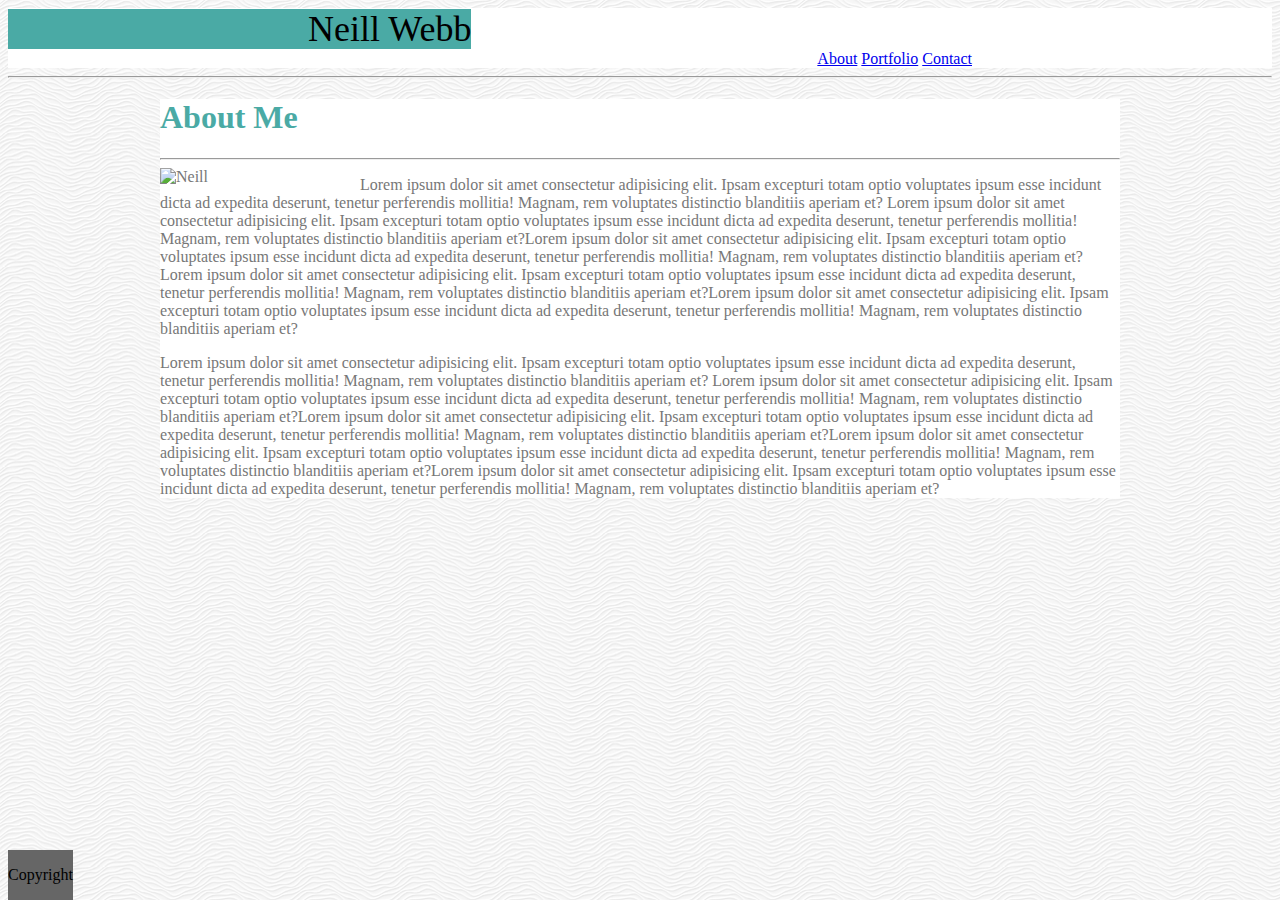
==== index.html @ 3f8d0695 "initial commit" ====
<!DOCTYPE html>
<html lang="en">

<head>
  <meta charset="UTF-8">
  <meta name="viewport" content="width=device-width, initial-scale=1.0">
  <meta http-equiv="X-UA-Compatible" content="ie=edge">
  <title>Document</title>
  <link rel="reset" href="assets/css/reset.css">
  <link rel="stylesheet" type="text/css" href="assets/css/style.css">
 
</head>

<body>
    <header>
        <div class="links">
            <a id="name">Neill Webb</a>

                <nav>
                    <a href="index.html">About</a>
                    <a href="portfolio.html">Portfolio</a>
                    <a href="contact.html">Contact</a>
                    </nav>
        </div>

        <hr>
        
    </header>

    <div class="container">
        <h1>About Me</h1>

        <hr>
          
        <img src="https://scontent-ort2-2.xx.fbcdn.net/v/t1.0-9/20992614_10155671959114771_735930356638165655_n.jpg?_nc_cat=107&_nc_ht=scontent-ort2-2.xx&oh=d08e3640494938a586bf3278b48c1765&oe=5CC35E86" class="Birthday" alt="Neill">
        
        <p class="copy1">   Lorem ipsum dolor sit amet consectetur adipisicing elit. Ipsam excepturi totam optio voluptates ipsum esse incidunt dicta ad expedita deserunt, tenetur perferendis mollitia! Magnam, rem voluptates distinctio blanditiis aperiam et? Lorem ipsum dolor sit amet consectetur adipisicing elit. Ipsam excepturi totam optio voluptates ipsum esse incidunt dicta ad expedita deserunt, tenetur perferendis mollitia! Magnam, rem voluptates distinctio blanditiis aperiam et?Lorem ipsum dolor sit amet consectetur adipisicing elit. Ipsam excepturi totam optio voluptates ipsum esse incidunt dicta ad expedita deserunt, tenetur perferendis mollitia! Magnam, rem voluptates distinctio blanditiis aperiam et?Lorem ipsum dolor sit amet consectetur adipisicing elit. Ipsam excepturi totam optio voluptates ipsum esse incidunt dicta ad expedita deserunt, tenetur perferendis mollitia! Magnam, rem voluptates distinctio blanditiis aperiam et?Lorem ipsum dolor sit amet consectetur adipisicing elit. Ipsam excepturi totam optio voluptates ipsum esse incidunt dicta ad expedita deserunt, tenetur perferendis mollitia! Magnam, rem voluptates distinctio blanditiis aperiam et?
                        </p>
        <p>     Lorem ipsum dolor sit amet consectetur adipisicing elit. Ipsam excepturi totam optio voluptates ipsum esse incidunt dicta ad expedita deserunt, tenetur perferendis mollitia! Magnam, rem voluptates distinctio blanditiis aperiam et? Lorem ipsum dolor sit amet consectetur adipisicing elit. Ipsam excepturi totam optio voluptates ipsum esse incidunt dicta ad expedita deserunt, tenetur perferendis mollitia! Magnam, rem voluptates distinctio blanditiis aperiam et?Lorem ipsum dolor sit amet consectetur adipisicing elit. Ipsam excepturi totam optio voluptates ipsum esse incidunt dicta ad expedita deserunt, tenetur perferendis mollitia! Magnam, rem voluptates distinctio blanditiis aperiam et?Lorem ipsum dolor sit amet consectetur adipisicing elit. Ipsam excepturi totam optio voluptates ipsum esse incidunt dicta ad expedita deserunt, tenetur perferendis mollitia! Magnam, rem voluptates distinctio blanditiis aperiam et?Lorem ipsum dolor sit amet consectetur adipisicing elit. Ipsam excepturi totam optio voluptates ipsum esse incidunt dicta ad expedita deserunt, tenetur perferendis mollitia! Magnam, rem voluptates distinctio blanditiis aperiam et?
                        </p>
    </div>

    <footer>
        <p>Copyright</p>
    </footer>
           
    
   
        
        
          
    
        
</body>
---- assets/css/style.css ----
html {
    position: relative;
    min-height: 100%;
}

body {
    background-image: url("../images/white-waves.png")
}

#name {
    background-color: #4aaaa5;
    font-size: 36px;
    padding-left: 300px;
}

nav {
    text-align: right;
    padding-right: 300px;
    background: #ffffff
}

.links {
    background-color: white;
    margin: 0 auto;
    width: 100%;
}

h1{
    color: #4aaaa5;
    border-bottom: 25px;
}

.container {
    background-color: #ffffff;
    margin: 0 auto;
    width: 960px;
    box-sizing: border-box;
    position: relative;
    color: #777777;
}

.Birthday {
    width: 200px;
    float: left;
}

footer {
    text-align: center;
    margin-bottom: 0px;
    margin-left: 0px;
    margin-right: 0px;background-color: #666666;
    position: absolute;
    bottom: 0px;
    border-top: 25px;
    border-top-color: #4aaaa5;
}
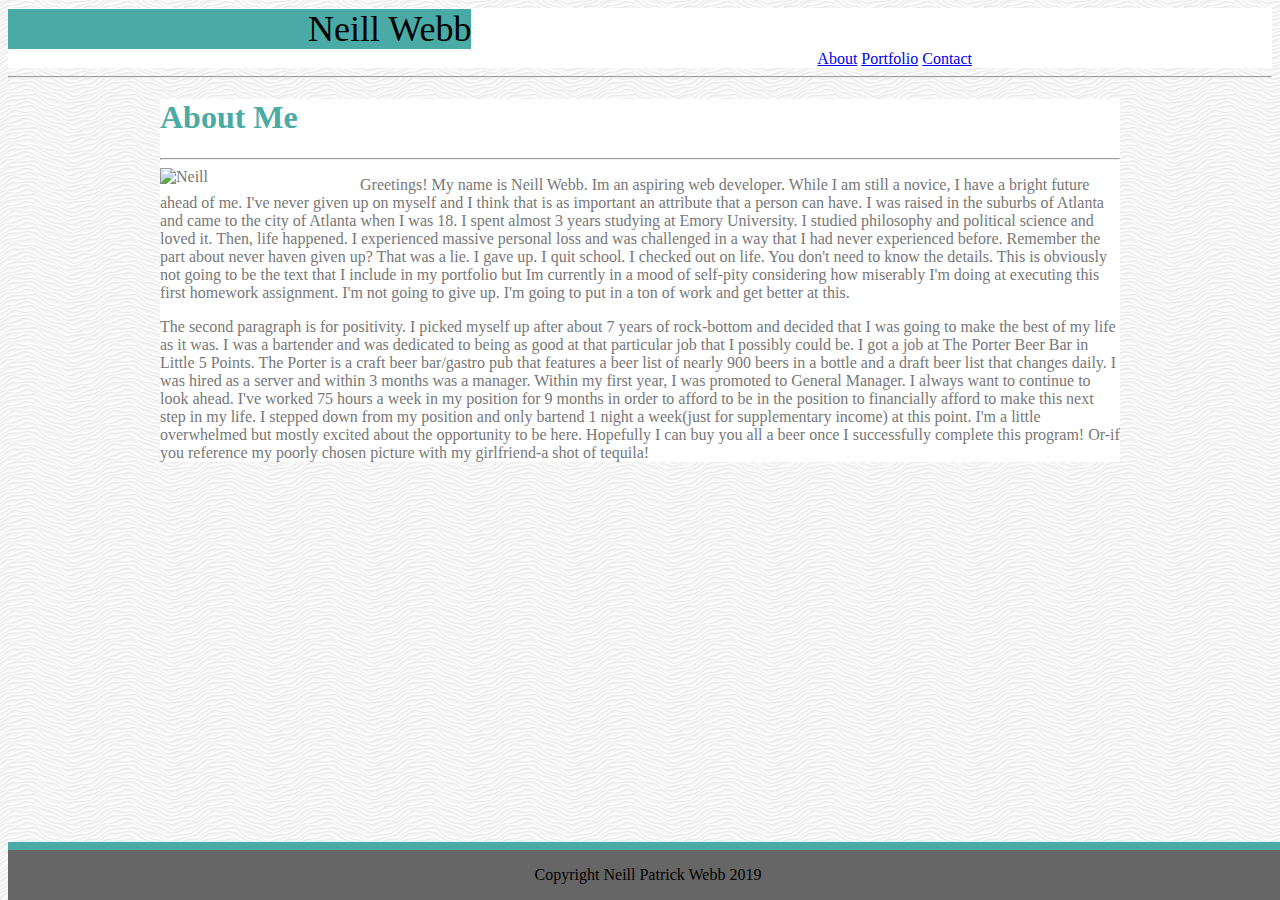
==== commit 33a4c068: "first homework submission" ====
--- a/index.html
+++ b/index.html
@@ -1,3 +1,4 @@
+<!DOCTYPE html>
 <!DOCTYPE html>
 <html lang="en">
 
@@ -34,14 +35,14 @@
           
         <img src="https://scontent-ort2-2.xx.fbcdn.net/v/t1.0-9/20992614_10155671959114771_735930356638165655_n.jpg?_nc_cat=107&_nc_ht=scontent-ort2-2.xx&oh=d08e3640494938a586bf3278b48c1765&oe=5CC35E86" class="Birthday" alt="Neill">
         
-        <p class="copy1">   Lorem ipsum dolor sit amet consectetur adipisicing elit. Ipsam excepturi totam optio voluptates ipsum esse incidunt dicta ad expedita deserunt, tenetur perferendis mollitia! Magnam, rem voluptates distinctio blanditiis aperiam et? Lorem ipsum dolor sit amet consectetur adipisicing elit. Ipsam excepturi totam optio voluptates ipsum esse incidunt dicta ad expedita deserunt, tenetur perferendis mollitia! Magnam, rem voluptates distinctio blanditiis aperiam et?Lorem ipsum dolor sit amet consectetur adipisicing elit. Ipsam excepturi totam optio voluptates ipsum esse incidunt dicta ad expedita deserunt, tenetur perferendis mollitia! Magnam, rem voluptates distinctio blanditiis aperiam et?Lorem ipsum dolor sit amet consectetur adipisicing elit. Ipsam excepturi totam optio voluptates ipsum esse incidunt dicta ad expedita deserunt, tenetur perferendis mollitia! Magnam, rem voluptates distinctio blanditiis aperiam et?Lorem ipsum dolor sit amet consectetur adipisicing elit. Ipsam excepturi totam optio voluptates ipsum esse incidunt dicta ad expedita deserunt, tenetur perferendis mollitia! Magnam, rem voluptates distinctio blanditiis aperiam et?
+        <p class="copy1">   Greetings! My name is Neill Webb. Im an aspiring web developer. While I am still a novice, I have a bright future ahead of me. I've never given up on myself and I think that is as important an attribute that a person can have. I was raised in the suburbs of Atlanta and came to the city of Atlanta when I was 18. I spent almost 3 years studying at Emory University. I studied philosophy and political science and loved it. Then, life happened. I experienced massive personal loss and was challenged in a way that I had never experienced before. Remember the part about never haven given up? That was a lie. I gave up. I quit school. I checked out on life. You don't need to know the details. This is obviously not going to be the text that I include in my portfolio but Im currently in a mood of self-pity considering how miserably I'm doing at executing this first homework assignment. I'm not going to give up. I'm going to put in a ton of work and get better at this.  
                         </p>
-        <p>     Lorem ipsum dolor sit amet consectetur adipisicing elit. Ipsam excepturi totam optio voluptates ipsum esse incidunt dicta ad expedita deserunt, tenetur perferendis mollitia! Magnam, rem voluptates distinctio blanditiis aperiam et? Lorem ipsum dolor sit amet consectetur adipisicing elit. Ipsam excepturi totam optio voluptates ipsum esse incidunt dicta ad expedita deserunt, tenetur perferendis mollitia! Magnam, rem voluptates distinctio blanditiis aperiam et?Lorem ipsum dolor sit amet consectetur adipisicing elit. Ipsam excepturi totam optio voluptates ipsum esse incidunt dicta ad expedita deserunt, tenetur perferendis mollitia! Magnam, rem voluptates distinctio blanditiis aperiam et?Lorem ipsum dolor sit amet consectetur adipisicing elit. Ipsam excepturi totam optio voluptates ipsum esse incidunt dicta ad expedita deserunt, tenetur perferendis mollitia! Magnam, rem voluptates distinctio blanditiis aperiam et?Lorem ipsum dolor sit amet consectetur adipisicing elit. Ipsam excepturi totam optio voluptates ipsum esse incidunt dicta ad expedita deserunt, tenetur perferendis mollitia! Magnam, rem voluptates distinctio blanditiis aperiam et?
+        <p>     The second paragraph is for positivity. I picked myself up after about 7 years of rock-bottom and decided that I was going to make the best of my life as it was. I was a bartender and was dedicated to being as good at that particular job that I possibly could be. I got a job at The Porter Beer Bar in Little 5 Points. The Porter is a craft beer bar/gastro pub that features a beer list of nearly 900 beers in a bottle and a draft beer list that changes daily. I was hired as a server and within 3 months was a manager. Within my first year, I was promoted to General Manager. I always want to continue to look ahead. I've worked 75 hours a week in my position for 9 months in order to afford to be in the position to financially afford to make this next step in my life. I stepped down from my position and only bartend 1 night a week(just for supplementary income) at this point. I'm a little overwhelmed but mostly excited about the opportunity to be here. Hopefully I can buy you all a beer once I successfully complete this program! Or-if you reference my poorly chosen picture with my girlfriend-a shot of tequila!   
                         </p>
     </div>
 
     <footer>
-        <p>Copyright</p>
+        <p>Copyright Neill Patrick Webb 2019</p>
     </footer>
            
     
@@ -51,5 +52,4 @@
           
     
         
-</body>
-
+</body>--- a/assets/css/style.css
+++ b/assets/css/style.css
@@ -51,7 +51,11 @@
     margin-right: 0px;background-color: #666666;
     position: absolute;
     bottom: 0px;
-    border-top: 25px;
-    border-top-color: #4aaaa5;
+    border-top: 8px solid#4aaaa5;
+    width: 100%;    
 }
 
+#port1,
+#port2 {
+    float: left;
+}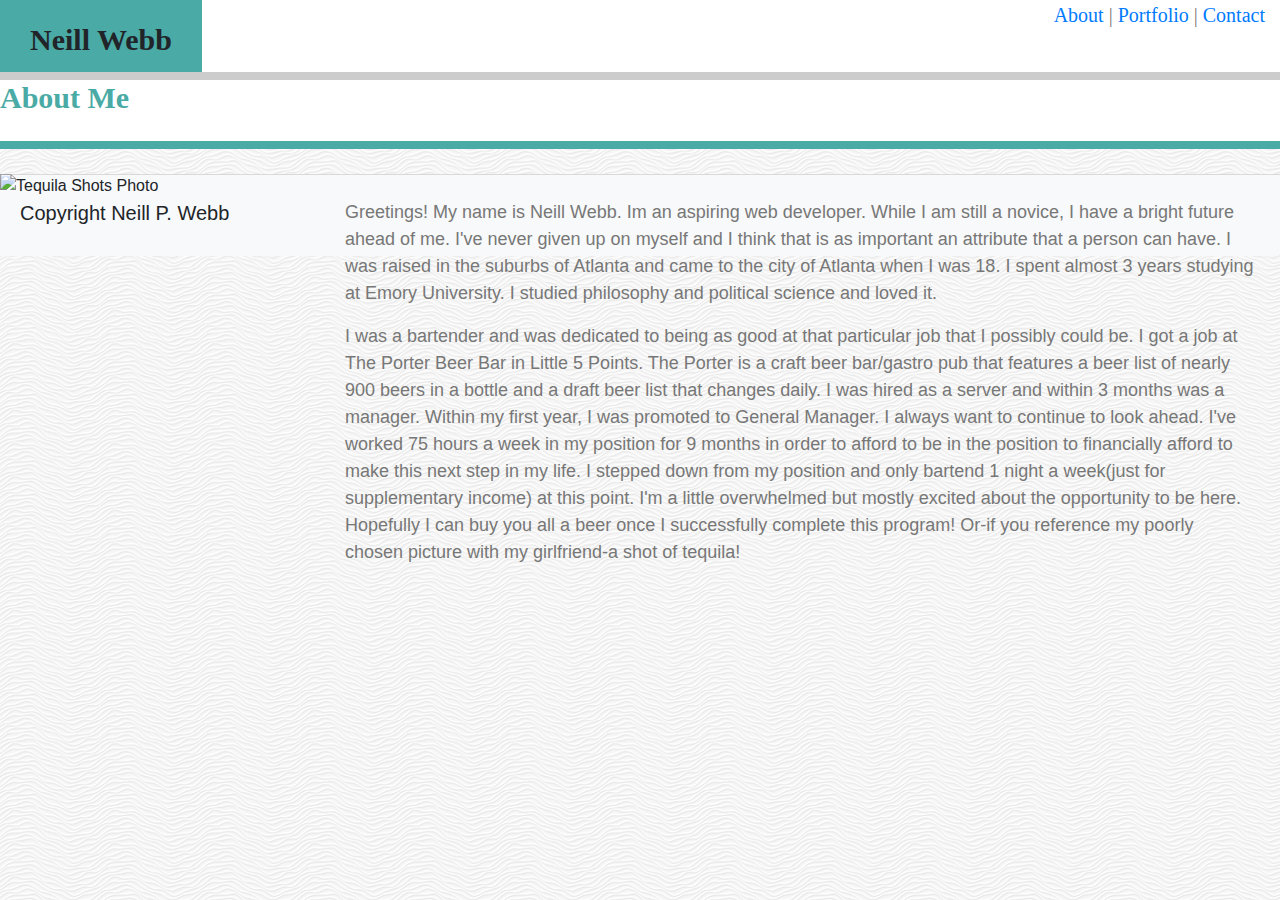
==== commit eb36c8d7: "added links to assignments" ====
--- a/index.html
+++ b/index.html
@@ -1,55 +1,83 @@
-<!DOCTYPE html>
 <!DOCTYPE html>
 <html lang="en">
+  <head>
+    <meta charset="UTF-8" />
+    <meta name="viewport" content="width=device-width, initial-scale=1.0" />
+    <meta http-equiv="X-UA-Compatible" content="ie=edge" />
+    <title>Document</title>
+    <link rel="reset" href="assets/css/reset.css" />
+    <link
+      rel="stylesheet"
+      href="https://stackpath.bootstrapcdn.com/bootstrap/4.3.1/css/bootstrap.min.css"
+      integrity="sha384-ggOyR0iXCbMQv3Xipma34MD+dH/1fQ784/j6cY/iJTQUOhcWr7x9JvoRxT2MZw1T"
+      crossorigin="anonymous"
+    />
+    <link rel="stylesheet" type="text/css" href="assets/css/style.css" />
+  </head>
 
-<head>
-  <meta charset="UTF-8">
-  <meta name="viewport" content="width=device-width, initial-scale=1.0">
-  <meta http-equiv="X-UA-Compatible" content="ie=edge">
-  <title>Document</title>
-  <link rel="reset" href="assets/css/reset.css">
-  <link rel="stylesheet" type="text/css" href="assets/css/style.css">
- 
-</head>
-
-<body>
+  <body>
     <header>
-        <div class="links">
-            <a id="name">Neill Webb</a>
-
-                <nav>
-                    <a href="index.html">About</a>
-                    <a href="portfolio.html">Portfolio</a>
-                    <a href="contact.html">Contact</a>
-                    </nav>
-        </div>
-
-        <hr>
-        
+      <nav class="header-container">
+        <a class="header-myname">Neill Webb</a>
+        <ul>
+          <li>
+            <a href="index.html">About</a> |
+            <a href="portfolio.html">Portfolio</a> |
+            <a href="contact.html">Contact</a>
+          </li>
+        </ul>
+      </nav>
     </header>
 
-    <div class="container">
-        <h1>About Me</h1>
+    <main class="main-box" class="clearfix">
+      <h1 class="h1-text">About Me</h1>
+      <div class="bio-container">
+        <img
+          class="index-image"
+          src="https://scontent-ort2-2.xx.fbcdn.net/v/t1.0-9/20992614_10155671959114771_735930356638165655_n.jpg?_nc_cat=107&_nc_ht=scontent-ort2-2.xx&oh=d08e3640494938a586bf3278b48c1765&oe=5CC35E86"
+          alt="Tequila Shots Photo"
+        />
+        <div class="bio-copy">
+          <p>
+            Greetings! My name is Neill Webb. Im an aspiring web developer.
+            While I am still a novice, I have a bright future ahead of me. I've
+            never given up on myself and I think that is as important an
+            attribute that a person can have. I was raised in the suburbs of
+            Atlanta and came to the city of Atlanta when I was 18. I spent
+            almost 3 years studying at Emory University. I studied philosophy
+            and political science and loved it.
+          </p>
+          <p>
+            I was a bartender and was dedicated to being as good at that
+            particular job that I possibly could be. I got a job at The Porter
+            Beer Bar in Little 5 Points. The Porter is a craft beer bar/gastro
+            pub that features a beer list of nearly 900 beers in a bottle and a
+            draft beer list that changes daily. I was hired as a server and
+            within 3 months was a manager. Within my first year, I was promoted
+            to General Manager. I always want to continue to look ahead. I've
+            worked 75 hours a week in my position for 9 months in order to
+            afford to be in the position to financially afford to make this next
+            step in my life. I stepped down from my position and only bartend 1
+            night a week(just for supplementary income) at this point. I'm a
+            little overwhelmed but mostly excited about the opportunity to be
+            here. Hopefully I can buy you all a beer once I successfully
+            complete this program! Or-if you reference my poorly chosen picture
+            with my girlfriend-a shot of tequila!
+          </p>
+        </div>
+      </div>
+    </main>
 
-        <hr>
-          
-        <img src="https://scontent-ort2-2.xx.fbcdn.net/v/t1.0-9/20992614_10155671959114771_735930356638165655_n.jpg?_nc_cat=107&_nc_ht=scontent-ort2-2.xx&oh=d08e3640494938a586bf3278b48c1765&oe=5CC35E86" class="Birthday" alt="Neill">
-        
-        <p class="copy1">   Greetings! My name is Neill Webb. Im an aspiring web developer. While I am still a novice, I have a bright future ahead of me. I've never given up on myself and I think that is as important an attribute that a person can have. I was raised in the suburbs of Atlanta and came to the city of Atlanta when I was 18. I spent almost 3 years studying at Emory University. I studied philosophy and political science and loved it. Then, life happened. I experienced massive personal loss and was challenged in a way that I had never experienced before. Remember the part about never haven given up? That was a lie. I gave up. I quit school. I checked out on life. You don't need to know the details. This is obviously not going to be the text that I include in my portfolio but Im currently in a mood of self-pity considering how miserably I'm doing at executing this first homework assignment. I'm not going to give up. I'm going to put in a ton of work and get better at this.  
-                        </p>
-        <p>     The second paragraph is for positivity. I picked myself up after about 7 years of rock-bottom and decided that I was going to make the best of my life as it was. I was a bartender and was dedicated to being as good at that particular job that I possibly could be. I got a job at The Porter Beer Bar in Little 5 Points. The Porter is a craft beer bar/gastro pub that features a beer list of nearly 900 beers in a bottle and a draft beer list that changes daily. I was hired as a server and within 3 months was a manager. Within my first year, I was promoted to General Manager. I always want to continue to look ahead. I've worked 75 hours a week in my position for 9 months in order to afford to be in the position to financially afford to make this next step in my life. I stepped down from my position and only bartend 1 night a week(just for supplementary income) at this point. I'm a little overwhelmed but mostly excited about the opportunity to be here. Hopefully I can buy you all a beer once I successfully complete this program! Or-if you reference my poorly chosen picture with my girlfriend-a shot of tequila!   
-                        </p>
+    <!-- <footer>
+        <div class="footer-container">
+            <p>Copyright Neill P. Webb</p>
+        </div>
+    </footer> -->
+
+    <div class="card-footer mt-4 bg-light">
+      <p class="lead">
+        Copyright Neill P. Webb
+      </p>
     </div>
-
-    <footer>
-        <p>Copyright Neill Patrick Webb 2019</p>
-    </footer>
-           
-    
-   
-        
-        
-          
-    
-        
-</body>+  </body>
+</html>
--- a/assets/css/style.css
+++ b/assets/css/style.css
@@ -4,58 +4,119 @@
 }
 
 body {
-    background-image: url("../images/white-waves.png")
+    background-image: url("../images/white-waves.png");
+};
+
+.header-container {
+    width: 75%;
+    margin: 0 auto;
+
 }
 
-#name {
-    background-color: #4aaaa5;
-    font-size: 36px;
-    padding-left: 300px;
+header {
+    background-color: #ffffff;
+    height: 80px;
+    border-bottom: 8px solid #cccccc;
 }
 
 nav {
-    text-align: right;
-    padding-right: 300px;
-    background: #ffffff
+    height: 100%;
+    width: 100%;
+    margin: 0 auto;
 }
 
-.links {
-    background-color: white;
-    margin: 0 auto;
-    width: 100%;
+nav > ul {
+    float: right;
+    height: 100%;
 }
 
-h1{
-    color: #4aaaa5;
-    border-bottom: 25px;
+nav > ul > li {
+    padding: 0 15px;
+    display: inline;
 }
 
-.container {
-    background-color: #ffffff;
-    margin: 0 auto;
-    width: 960px;
-    box-sizing: border-box;
-    position: relative;
+nav > ul > li { 
+    text-decoration: none;
+    font-family: Georgia, 'Times New Roman', Times, serif;
+    font-size: 20px;
     color: #777777;
 }
 
-.Birthday {
-    width: 200px;
+.header-myname {
+    background-color: #4aaaa5;
+    color: #ffffff;
+    font-family: Georgia, 'Times New Roman', Times, serif;
+    font-weight: bold;
+    line-height: 80px;
+    height: 100%;
+    font-size: 30px;
     float: left;
+    padding: 0 30px 0 30px;
+}
+
+.clearfix::after {
+    content: "";
+    clear: both;
+    display: table;
+};
+
+.content-container {
+    width: 75%;
+    margin: 0 auto;
+}
+
+main {
+    background-color: #ffffff;
+    margin: 0 auto;
+    box-sizing: border-box;
+}
+
+h1 {
+    font-size: 30px;
+    font-family: Georgia, 'Times New Roman', Times, serif;
+    font-weight: bold;
+    color: #4aaaa5;
+    padding-bottom: 25px;
+    border-bottom: 8px solid #4aaaa5;
+}
+
+.bio-container {
+    margin-top: 25px;
+}
+
+.index-image {
+    float: left;
+    width: 20%;
+}
+
+.bio-copy {
+    font-family: Arial, Helvetica, sans-serif;
+    font-size: 18px;
+    float: right;
+    width: 75%;
+    padding: 25px;
+    color: #777777
+}
+
+form {
+    margin: 0px;
+    padding: 0px;
+    
 }
 
 footer {
     text-align: center;
     margin-bottom: 0px;
     margin-left: 0px;
-    margin-right: 0px;background-color: #666666;
+    margin-right: 0px;
+    background-color: #666666;
     position: absolute;
     bottom: 0px;
     border-top: 8px solid#4aaaa5;
     width: 100%;    
 }
 
-#port1,
-#port2 {
-    float: left;
-}+.imageSize {
+    width: 260px;
+    height: 220px;
+}
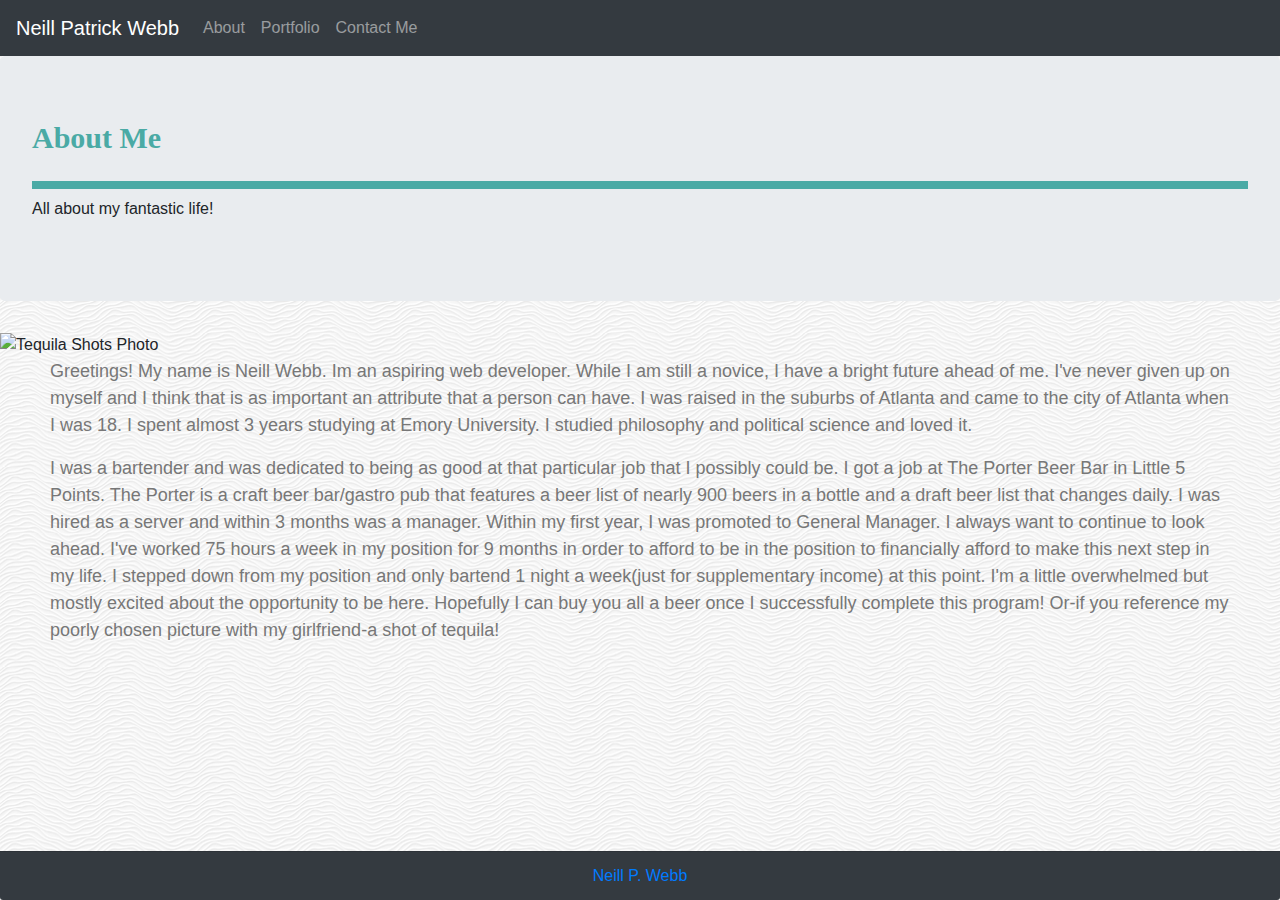
==== commit 9a984c7c: "nav, jumbo, footer" ====
--- a/index.html
+++ b/index.html
@@ -16,21 +16,38 @@
   </head>
 
   <body>
-    <header>
-      <nav class="header-container">
-        <a class="header-myname">Neill Webb</a>
-        <ul>
-          <li>
-            <a href="index.html">About</a> |
-            <a href="portfolio.html">Portfolio</a> |
-            <a href="contact.html">Contact</a>
+    <nav class="navbar navbar-expand-md bg-dark navbar-dark">
+      <a class="navbar-brand" href="index.html">Neill Patrick Webb</a>
+
+      <button
+        class="navbar-toggler"
+        type="button"
+        data-toggle="collapse"
+        data-target="#collapsibleNavbar"
+      >
+        <span class="navbar-toggler-icon"></span>
+      </button>
+
+      <div class="collapse navbar-collapse" id="collapsibleNavbar">
+        <ul class="navbar-nav">
+          <li class="nav-item">
+            <a class="nav-link" href="index.html">About</a>
+          </li>
+          <li class="nav-item">
+            <a class="nav-link" href="portfolio.html">Portfolio</a>
+          </li>
+          <li class="nav-item">
+            <a class="nav-link" href="contact.html">Contact Me</a>
           </li>
         </ul>
-      </nav>
-    </header>
+      </div>
+    </nav>
 
-    <main class="main-box" class="clearfix">
-      <h1 class="h1-text">About Me</h1>
+    <div class="jumbotron">
+        <h1>About Me</h1> 
+        <p>All about my fantastic life!</p> 
+      </div>
+      
       <div class="bio-container">
         <img
           class="index-image"
@@ -68,16 +85,12 @@
       </div>
     </main>
 
-    <!-- <footer>
-        <div class="footer-container">
-            <p>Copyright Neill P. Webb</p>
-        </div>
-    </footer> -->
-
-    <div class="card-footer mt-4 bg-light">
-      <p class="lead">
-        Copyright Neill P. Webb
-      </p>
-    </div>
+    <div class="footer-margin">
+        <footer
+          class="card-footer bg-dark footer-font-style text-muted footer-position"
+        >
+          <a href="https://github.com/neillwebb">Neill P. Webb</a>
+        </footer>
+      </div>
   </body>
 </html>
--- a/assets/css/style.css
+++ b/assets/css/style.css
@@ -7,19 +7,18 @@
     background-image: url("../images/white-waves.png");
 };
 
-.header-container {
+/* .header-container {
     width: 75%;
-    margin: 0 auto;
+    margin: 0 auto; */
 
-}
+/* } */
 
-header {
+nav {
     background-color: #ffffff;
-    height: 80px;
     border-bottom: 8px solid #cccccc;
 }
 
-nav {
+/* nav {
     height: 100%;
     width: 100%;
     margin: 0 auto;
@@ -52,6 +51,9 @@
     font-size: 30px;
     float: left;
     padding: 0 30px 0 30px;
+} */
+.nav-item {
+    float: right;
 }
 
 .clearfix::after {
@@ -92,17 +94,18 @@
 .bio-copy {
     font-family: Arial, Helvetica, sans-serif;
     font-size: 18px;
-    float: right;
-    width: 75%;
+    /* float: right; */
+    /* width: 75%; */
     padding: 25px;
-    color: #777777
+    color: #777777;
+    margin: 25px;
 }
 
-form {
+/* form {
     margin: 0px;
     padding: 0px;
     
-}
+} */
 
 footer {
     text-align: center;
@@ -113,10 +116,11 @@
     position: absolute;
     bottom: 0px;
     border-top: 8px solid#4aaaa5;
-    width: 100%;    
+    width: 100%;
+    color: #ffffff;    
 }
 
-.imageSize {
+/* .imageSize {
     width: 260px;
     height: 220px;
-}
+} */
